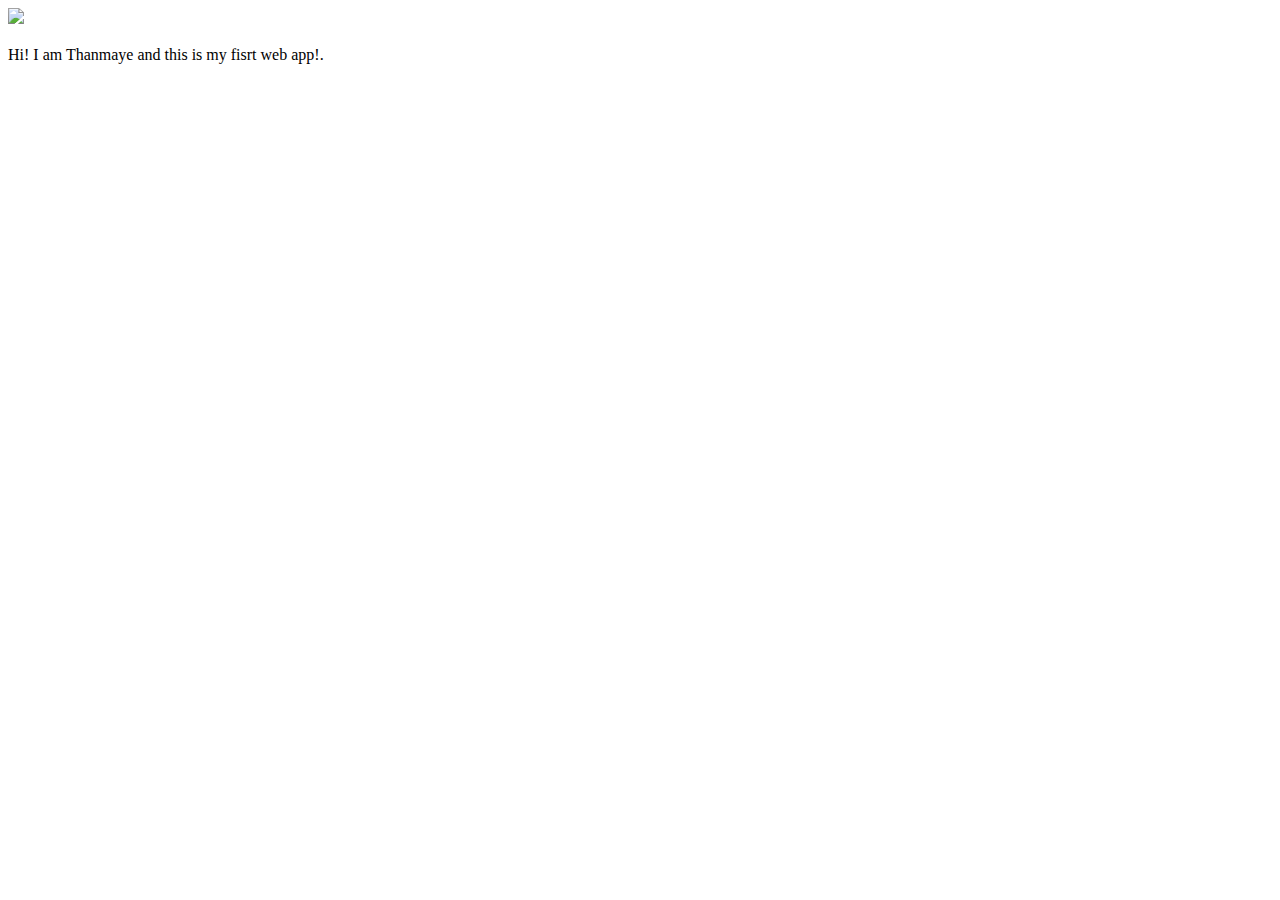
==== ui/index.html @ 5d8016e6 "[imad-console] Updates ui/index.html" ====
<!doctype html>
<html>
    <head>
        <link href="/ui/style.css" rel="stylesheet" />
    </head>
    <body>
        <div class="center">
            <img src="/ui/madi.png" class="img-medium"/>
        </div>
        <br>
        <div class="center text-big bold">
            Hi! I am Thanmaye and this is my fisrt web app!.
        </div>
        <script type="text/javascript" src="/ui/main.js">
        </script>
    </body>
</html>
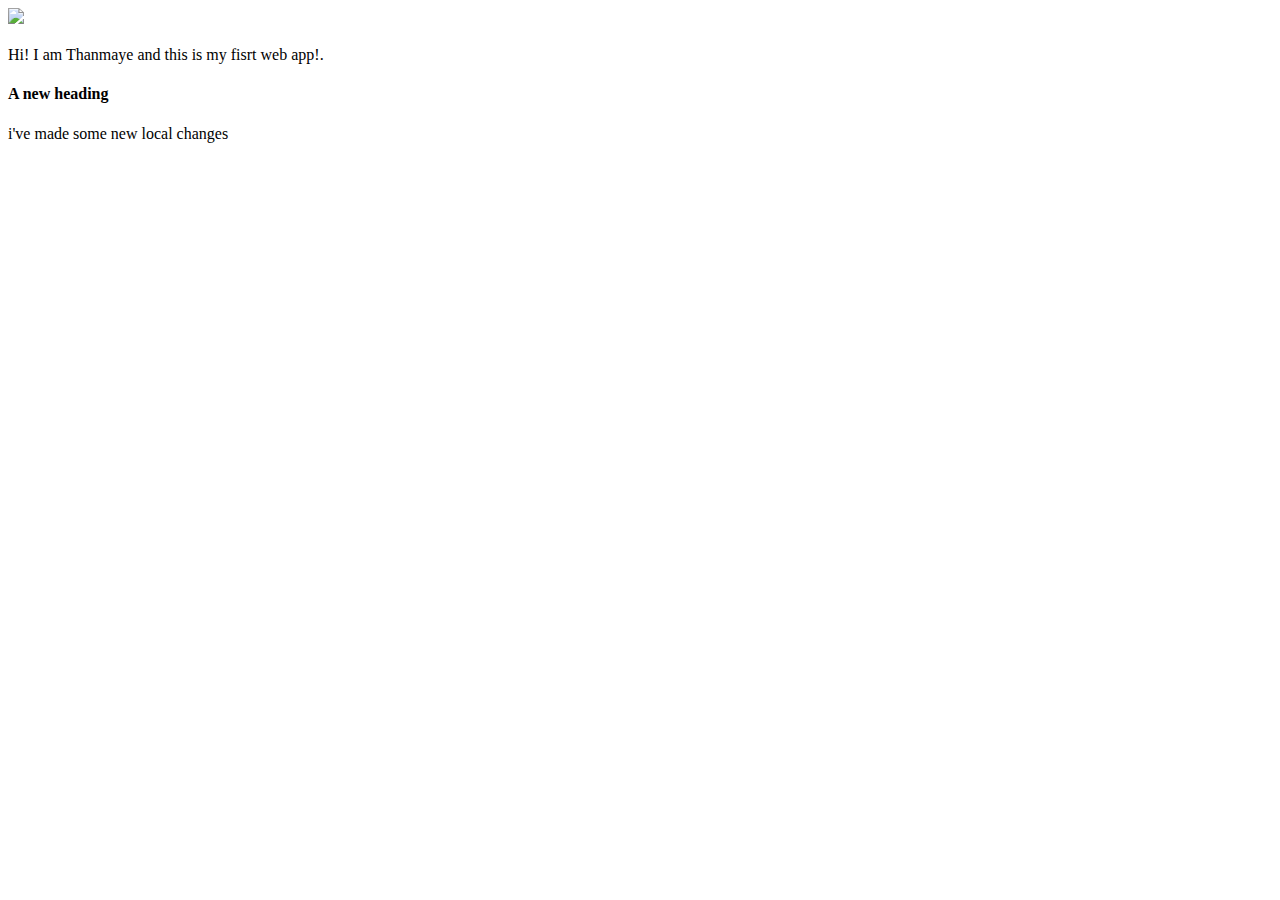
==== commit 23d5f974: "[imad-console] Updates ui/index.html" ====
--- a/ui/index.html
+++ b/ui/index.html
@@ -10,6 +10,8 @@
         <br>
         <div class="center text-big bold">
             Hi! I am Thanmaye and this is my fisrt web app!.
+            <h4> A new heading</h4>
+            i've made some new local changes
         </div>
         <script type="text/javascript" src="/ui/main.js">
         </script>
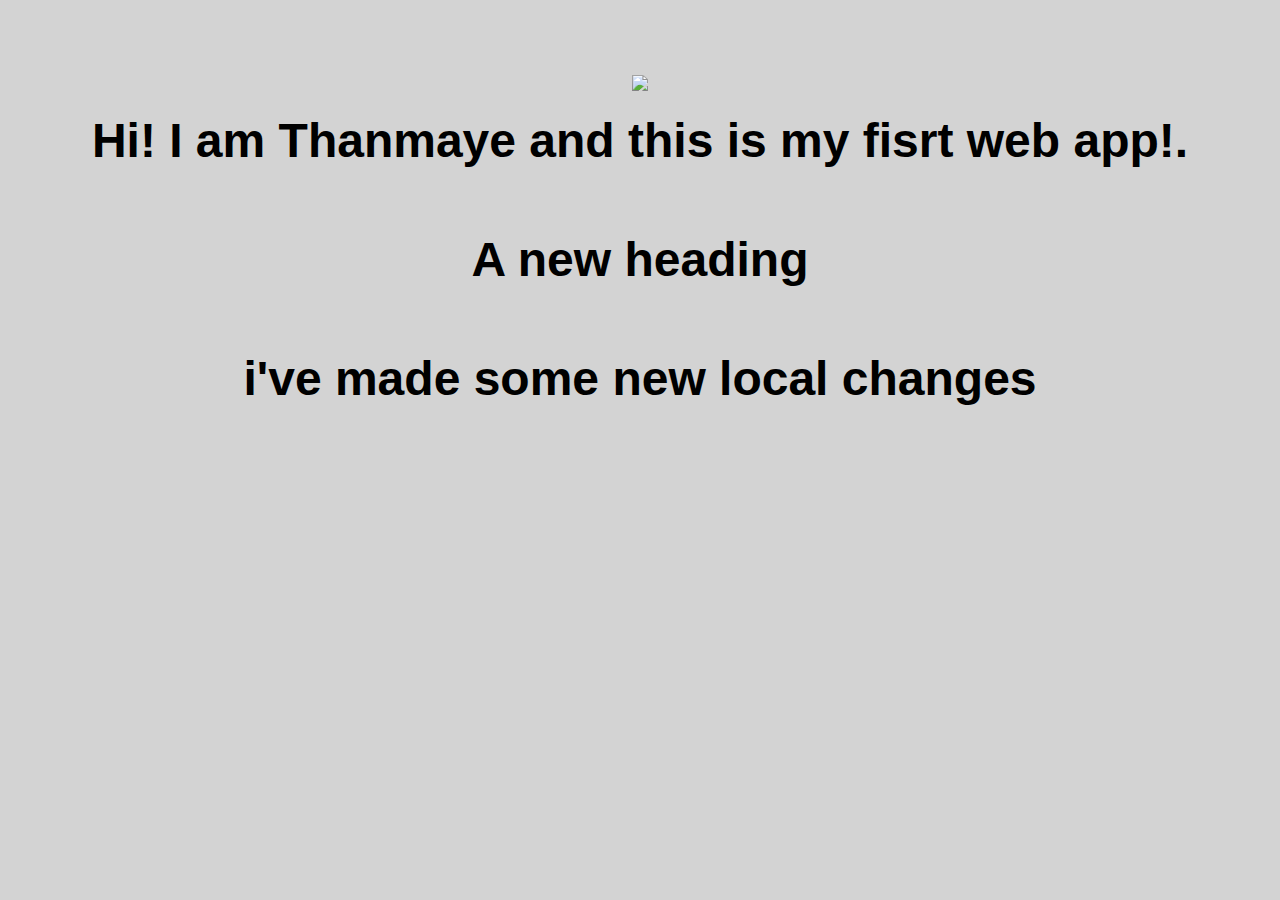
==== commit 9664fc6f: "[imad-console] Updates ui/index.html" ====
--- a/ui/index.html
+++ b/ui/index.html
@@ -4,6 +4,7 @@
         <link href="/ui/style.css" rel="stylesheet" />
     </head>
     <body>
+        
         <div class="center">
             <img src="/ui/madi.png" class="img-medium"/>
         </div>
@@ -13,6 +14,9 @@
             <h4> A new heading</h4>
             i've made some new local changes
         </div>
+        <script>
+            alert("hi!,this is my java script");
+        </script>
         <script type="text/javascript" src="/ui/main.js">
         </script>
     </body>
--- a/ui/style.css
+++ b/ui/style.css
@@ -0,0 +1,31 @@
+body {
+    font-family: sans-serif;
+    background-color: lightgrey;
+    margin-top: 75px;
+}
+
+.center {
+    text-align: center;
+}
+
+.text-big {
+    font-size: 300%;
+}
+
+.bold {
+    font-weight: bold;
+}
+
+.img-medium {
+    height: 200px;
+}
+
+
+
+.container{
+            max-width:800px;
+            
+            color:grey;
+            font-family:sans-sherif;
+        
+        }
